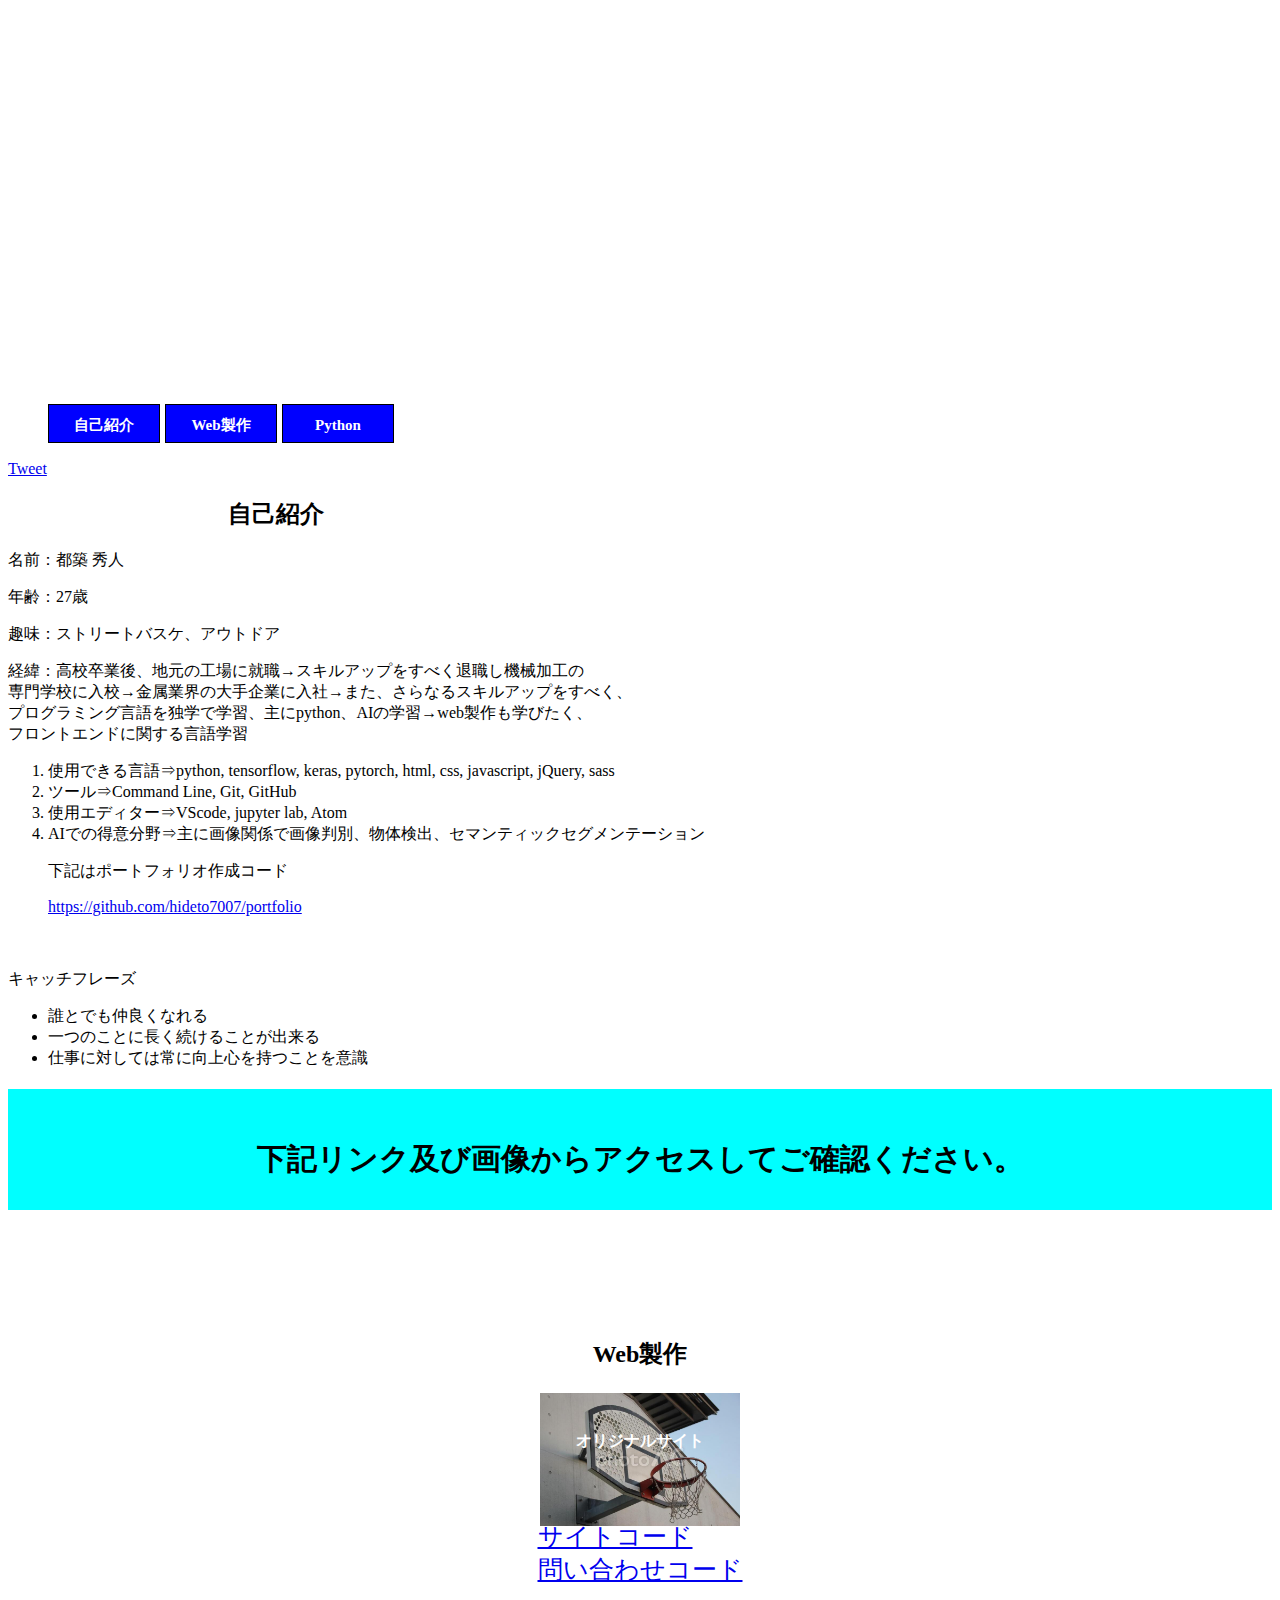
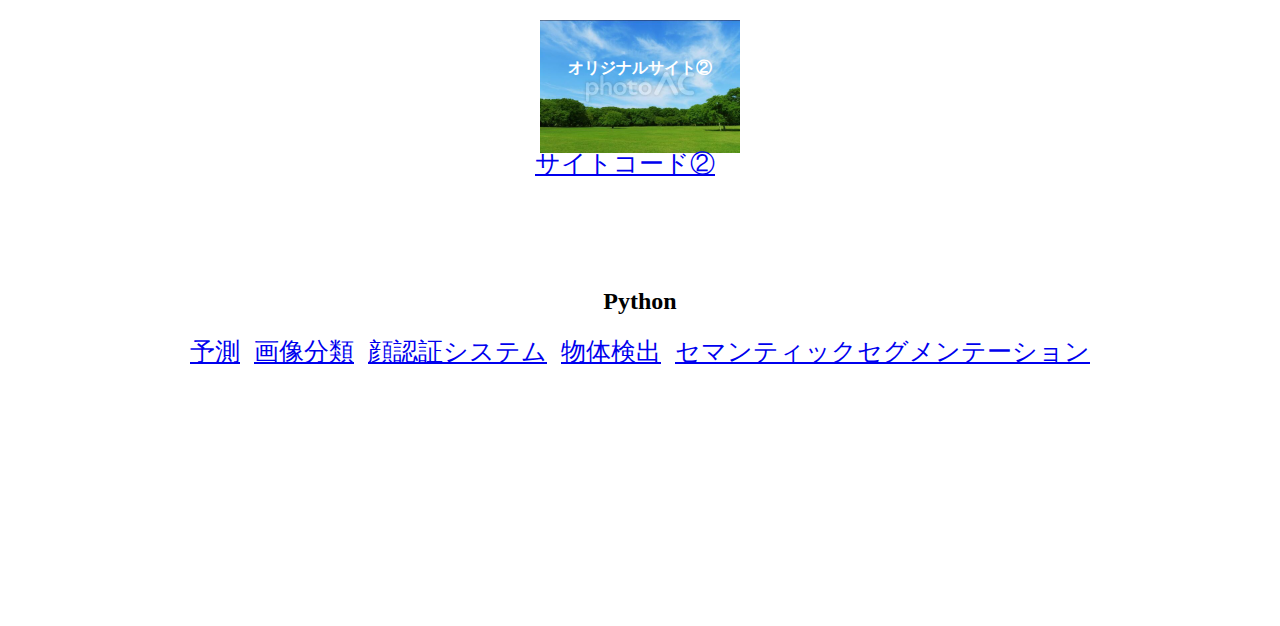
==== index.html @ 92b7dce2 "Update index.html" ====
<!DOCTYPE html>
<html>
  <head>
    <meta charset="utf-8">
    <link rel="stylesheet" href="https://hideto7007.github.io/portfolio/portfolio/portfolio_styl.css" type="text/css">
    <link rel="stylesheet" href="portfolio_styl.css" type="text/css">
    <script type="text/javascript" src="http://code.jquery.com/jquery-3.1.0.min.js"></script>
<div class="sp">
   <div class="top-wrapper">
     <h1>Welcome to Tsuzuki Hideto portfolio</h1>
   </div>
    <title>hideto.tsuzuki_portfolio</title>
</div>
  </head>
   <body>
<div class="sp1">
    <ul class="header">
      <li><a href="#1">自己紹介</a></li>
      <li><a href="#2">Web製作</a></li>
      <li><a href="#3">Python</a></li>
      <div id="fb-root"></div>
    </ul>

    <script async defer crossorigin="anonymous"
    src="https://connect.facebook.net/ja_JP/sdk.js#xfbml=1&version=v9.0" nonce="zoAlOxCt"></script>

    <div class="fb-like" data-href="https://developers.facebook.com/docs/plugins/" data-width="" data-layout="button"
    data-action="like" data-size="small" data-share="true"></div>
    <a href="https://twitter.com/share?ref_src=twsrc%5Etfw" class="twitter-share-button"
    data-show-count="false">Tweet</a>
    <script async src="https://platform.twitter.com/widgets.js" charset="utf-8"></script>


    <div class="content_1" id="1">
      <h2>自己紹介</h2>
      <p>名前：都築 秀人</p>
      <p>年齢：27歳</p>
      <p>趣味：ストリートバスケ、アウトドア</p>
      <p>経緯：高校卒業後、地元の工場に就職→スキルアップをすべく退職し機械加工の<br>
        専門学校に入校→金属業界の大手企業に入社→また、さらなるスキルアップをすべく、<br>
        プログラミング言語を独学で学習、主にpython、AIの学習→web製作も学びたく、<br>
        フロントエンドに関する言語学習
     </p>
    <ol>
      <li>使用できる言語⇒python, tensorflow, keras, pytorch, html, css, javascript, jQuery, sass</li>
      <li>ツール⇒Command Line, Git, GitHub</li>
      <li>使用エディター⇒VScode, jupyter lab, Atom</li>
      <li>AIでの得意分野⇒主に画像関係で画像判別、物体検出、セマンティックセグメンテーション</li>
      <p>下記はポートフォリオ作成コード</p>
      <a href="https://github.com/hideto7007/portfolio">https://github.com/hideto7007/portfolio</a>
    </ol>
    　<p>キャッチフレーズ</p>
    <ul>
      <li>誰とでも仲良くなれる</li>
      <li>一つのことに長く続けることが出来る</li>
      <li>仕事に対しては常に向上心を持つことを意識</li>
    </ul>
     <h1>下記リンク及び画像からアクセスしてご確認ください。
     </h1>
   </div>
    <div class="content_2" id="2">
      <h2>Web製作</h2>
      <div class="web_all">
      <div class="web">
      <h4>オリジナルサイト</h4>
      <a href="https://hideto7007.github.io/original_web_site/" target="_blank"><img src="https://hideto7007.github.io/portfolio/webサイト紹介壁紙画像/web.jpg"  width="200">
      </div>
      <div class="web_code"><a href="https://github.com/hideto7007/original_web_site">サイトコード</a></div>
      <div class="web_code1"><a href="https://github.com/hideto7007/lnquiry">問い合わせコード</a></div>
      </div>
      <div class="web_all2">
      <div class="web1">
      <h4>オリジナルサイト②</h4>
      <a href="https://hideto7007.github.io/original_web_site2/" target="_blank"><img src="https://hideto7007.github.io/portfolio/webサイト紹介壁紙画像/web②.jpg"  width="200">
      </div>
      <div class="web_code1_1">
      <a href="https://github.com/hideto7007/original_web_site2">サイトコード②</a></div>
      </div>
      </div>
    <div class="content_3" id="3">
      <h2>Python</h2>
      <a href="https://github.com/hideto7007/python_prediction">予測</a>
      <a href="https://github.com/hideto7007/python_image-classification">画像分類</a>
      <a href="https://github.com/hideto7007/Face_recognition_system">顔認証システム</a>
      <a href="https://github.com/hideto7007/Object-Detection">物体検出</a>
      <a href="https://github.com/hideto7007/Semantic-Segmentation">セマンティックセグメンテーション</a>
    </div>
</div>
</body>
</html>
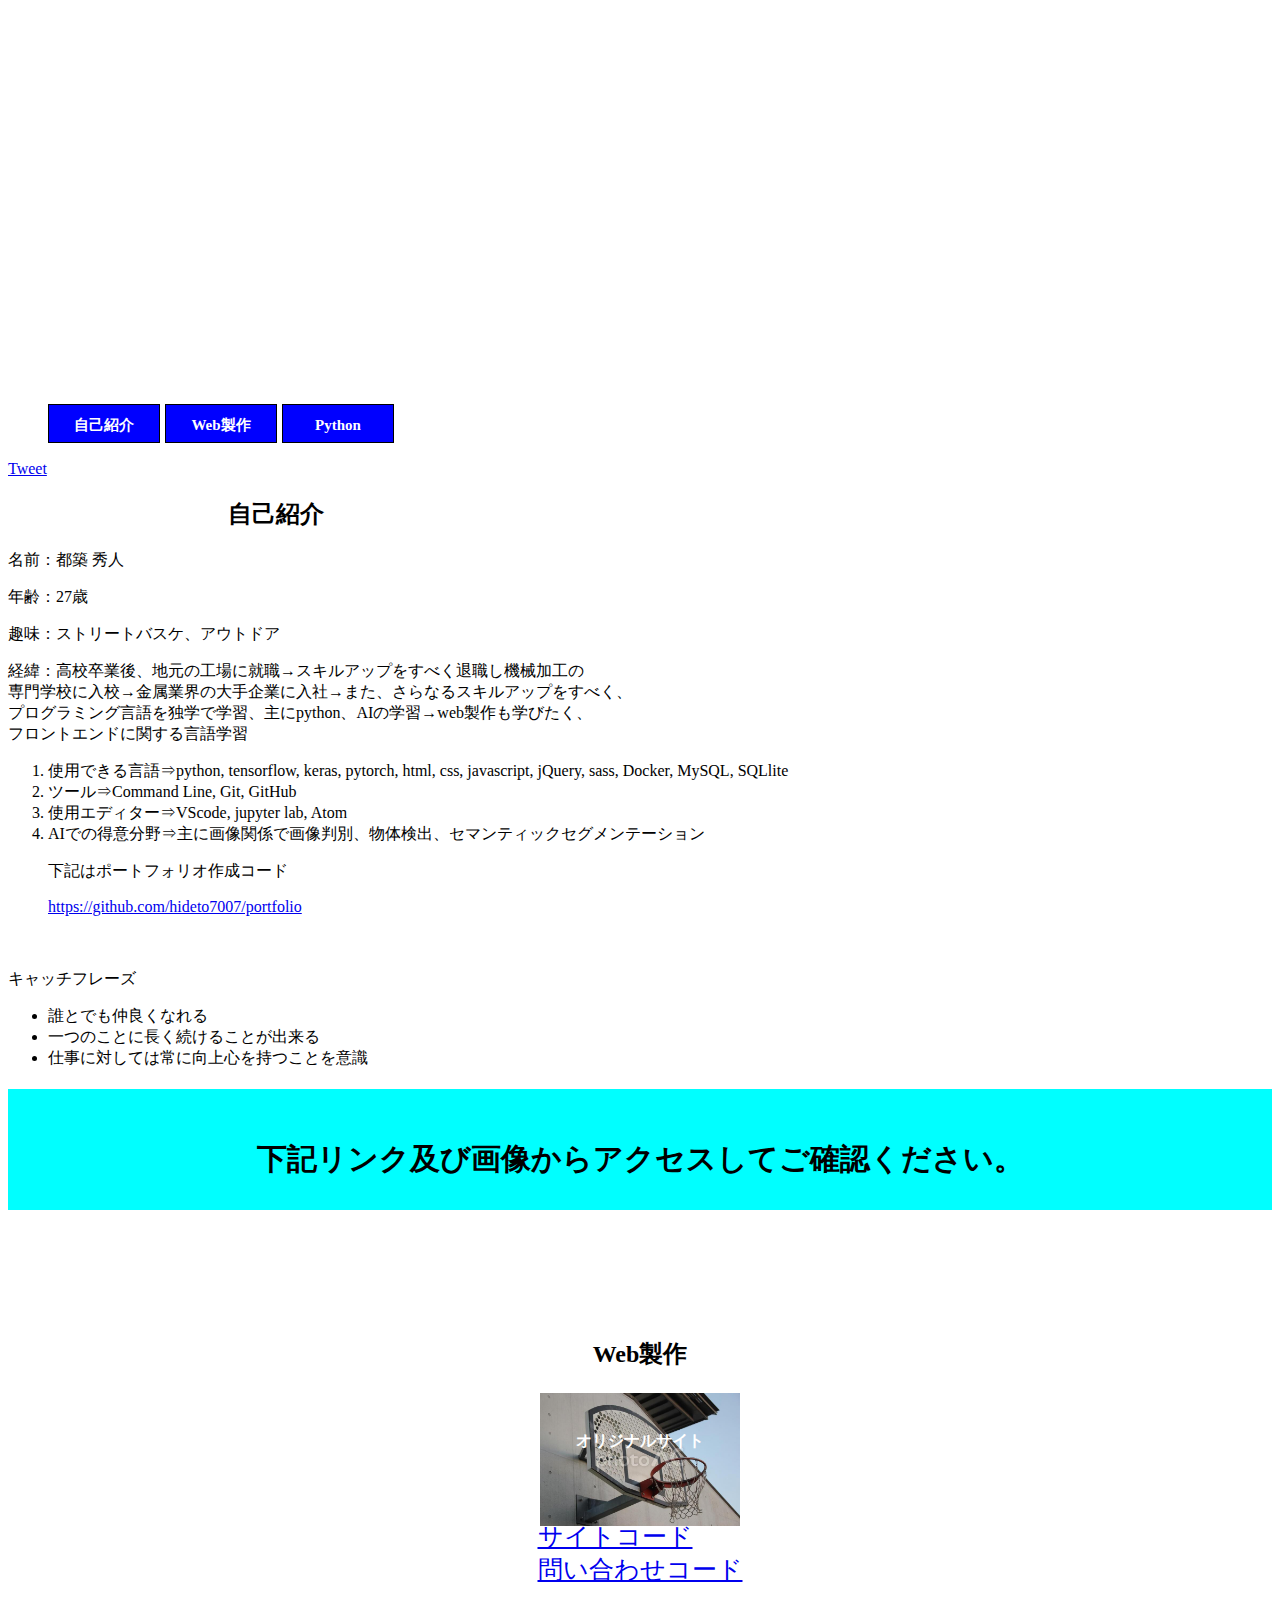
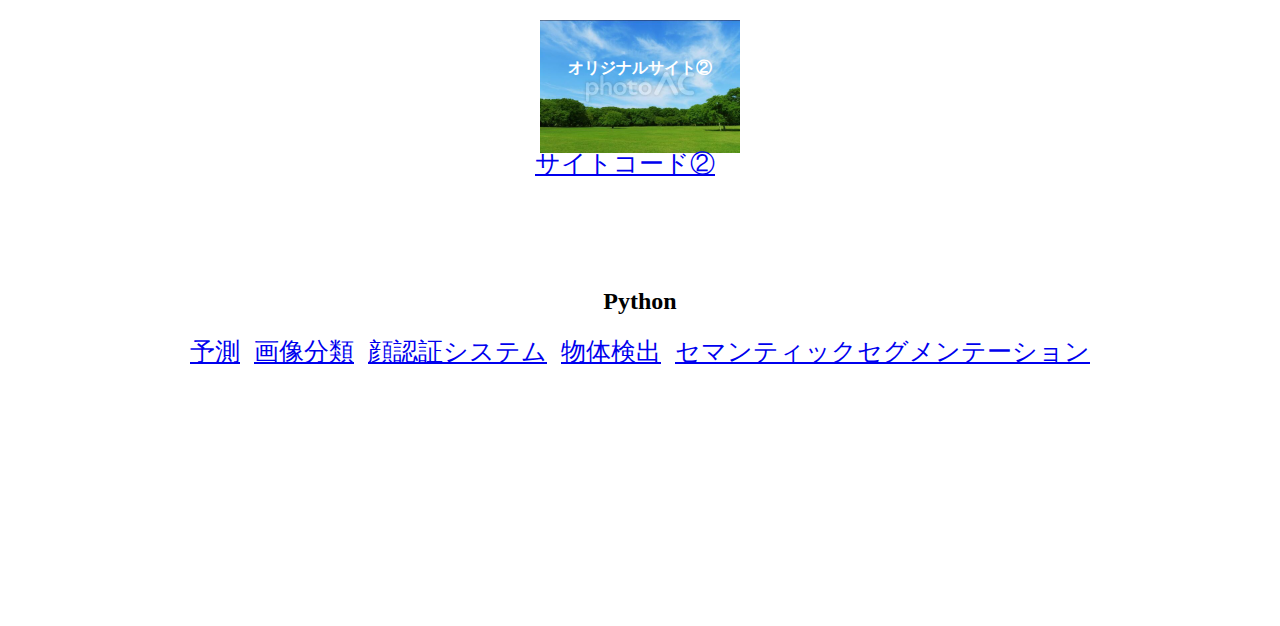
==== commit 98dbdd54: "Update index.html" ====
--- a/index.html
+++ b/index.html
@@ -42,7 +42,7 @@
         フロントエンドに関する言語学習
      </p>
     <ol>
-      <li>使用できる言語⇒python, tensorflow, keras, pytorch, html, css, javascript, jQuery, sass</li>
+      <li>使用できる言語⇒python, tensorflow, keras, pytorch, html, css, javascript, jQuery, sass, Docker, MySQL, SQLlite</li>
       <li>ツール⇒Command Line, Git, GitHub</li>
       <li>使用エディター⇒VScode, jupyter lab, Atom</li>
       <li>AIでの得意分野⇒主に画像関係で画像判別、物体検出、セマンティックセグメンテーション</li>
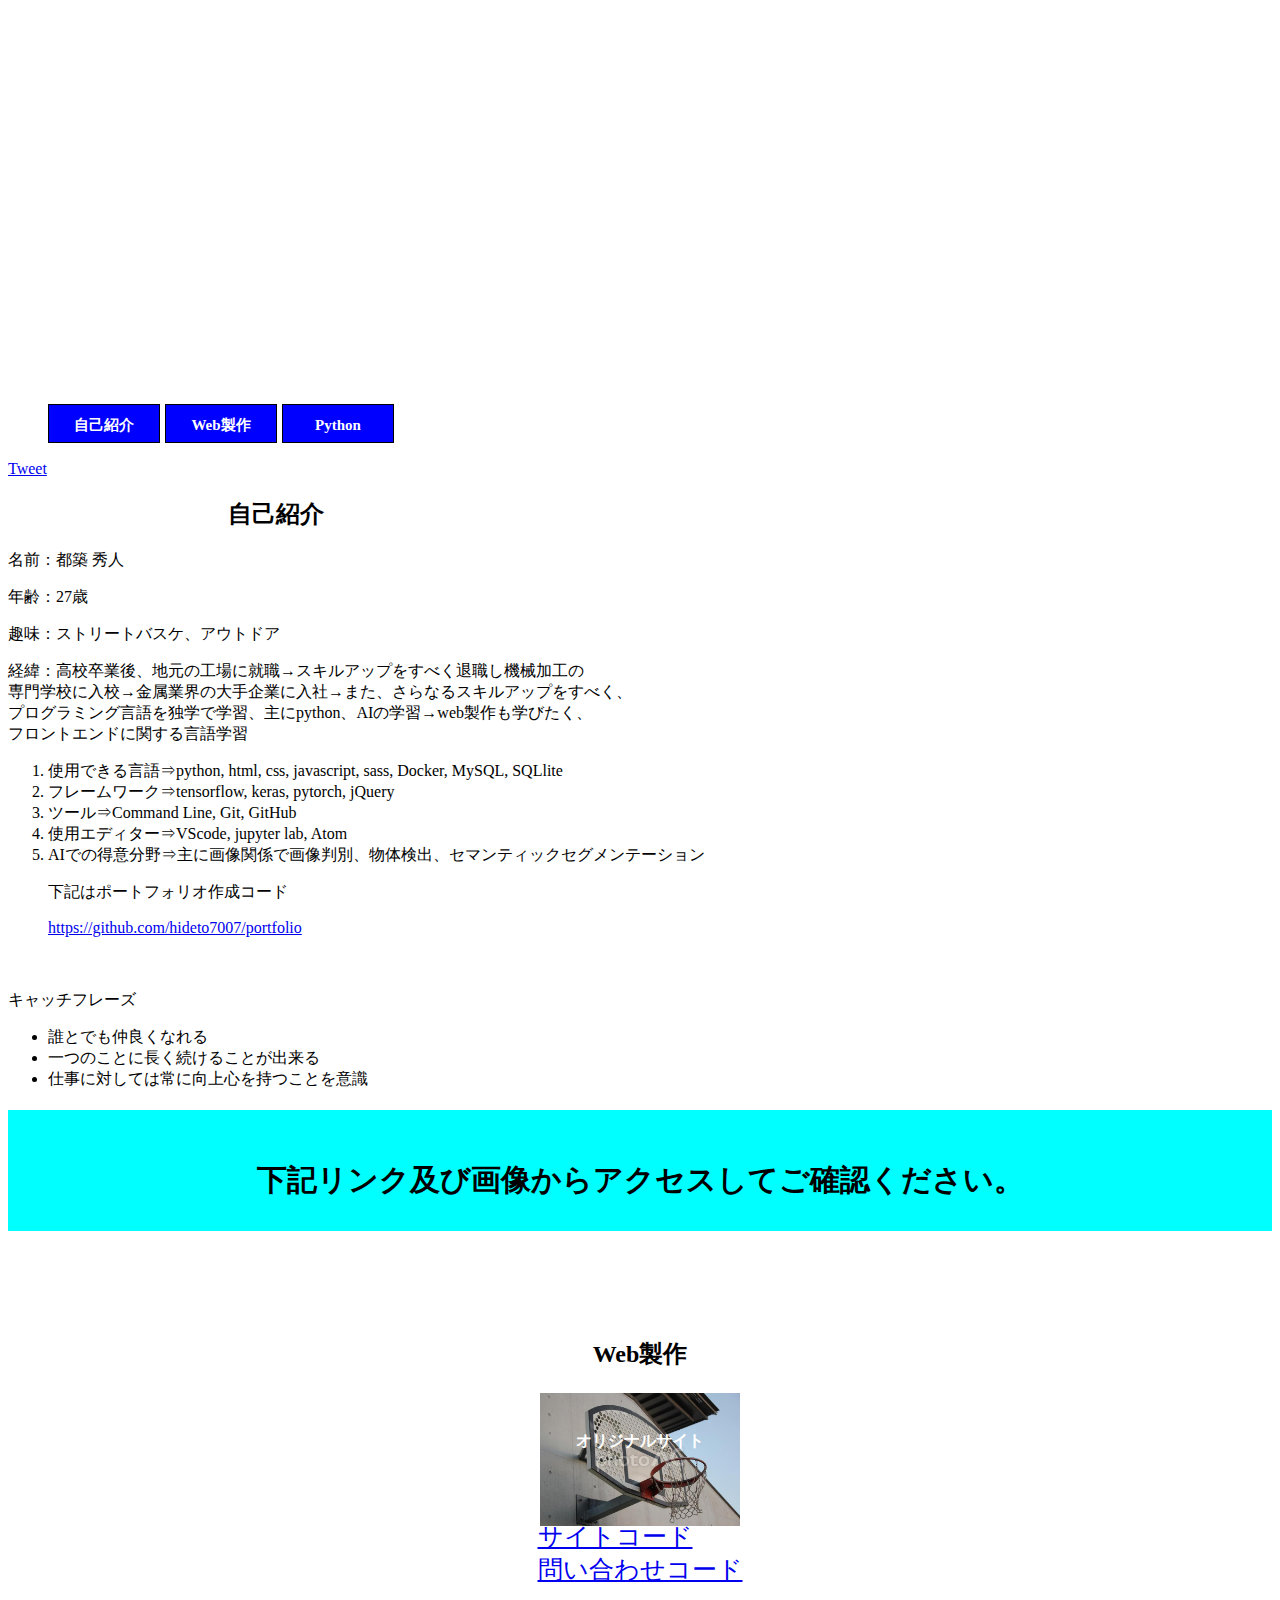
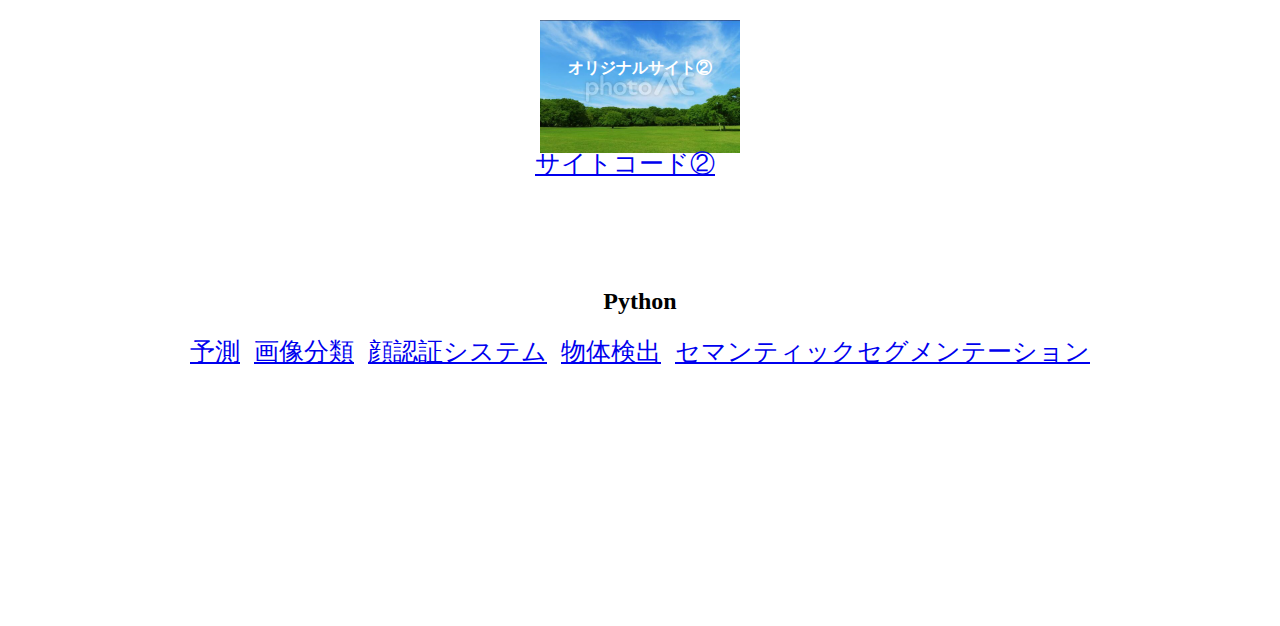
==== commit 6f2bfb02: "内容修正" ====
--- a/index.html
+++ b/index.html
@@ -42,7 +42,8 @@
         フロントエンドに関する言語学習
      </p>
     <ol>
-      <li>使用できる言語⇒python, tensorflow, keras, pytorch, html, css, javascript, jQuery, sass, Docker, MySQL, SQLlite</li>
+      <li>使用できる言語⇒python, html, css, javascript, sass, Docker, MySQL, SQLlite</li>
+      <li>フレームワーク⇒tensorflow, keras, pytorch, jQuery</li>
       <li>ツール⇒Command Line, Git, GitHub</li>
       <li>使用エディター⇒VScode, jupyter lab, Atom</li>
       <li>AIでの得意分野⇒主に画像関係で画像判別、物体検出、セマンティックセグメンテーション</li>
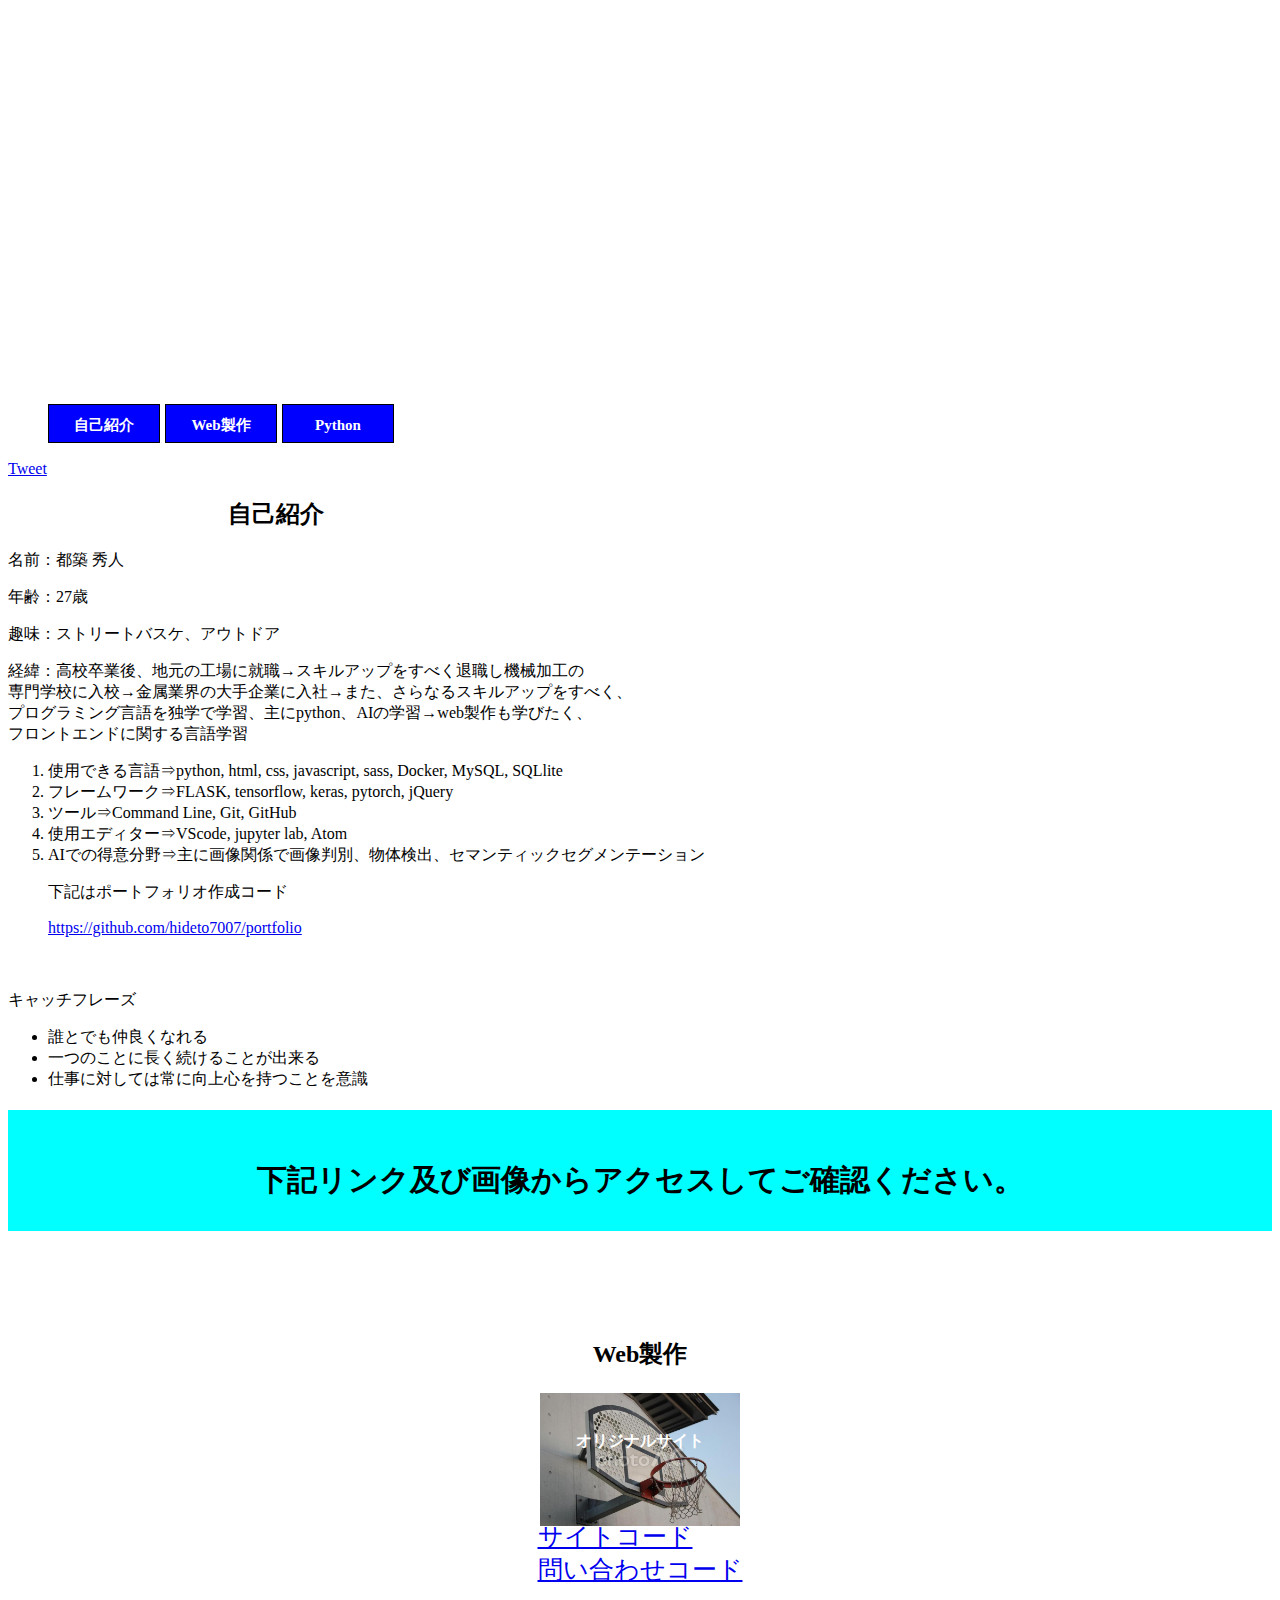
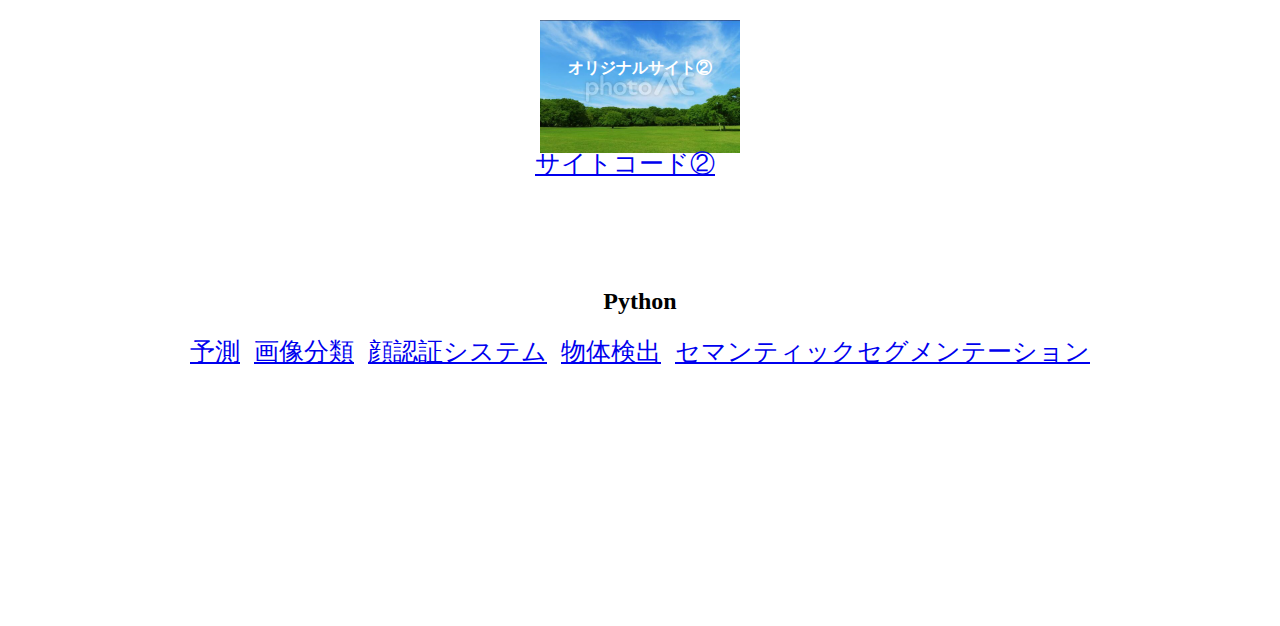
==== commit cfc1d003: "フレームワーク追加" ====
--- a/index.html
+++ b/index.html
@@ -43,7 +43,7 @@
      </p>
     <ol>
       <li>使用できる言語⇒python, html, css, javascript, sass, Docker, MySQL, SQLlite</li>
-      <li>フレームワーク⇒tensorflow, keras, pytorch, jQuery</li>
+      <li>フレームワーク⇒FLASK, tensorflow, keras, pytorch, jQuery</li>
       <li>ツール⇒Command Line, Git, GitHub</li>
       <li>使用エディター⇒VScode, jupyter lab, Atom</li>
       <li>AIでの得意分野⇒主に画像関係で画像判別、物体検出、セマンティックセグメンテーション</li>
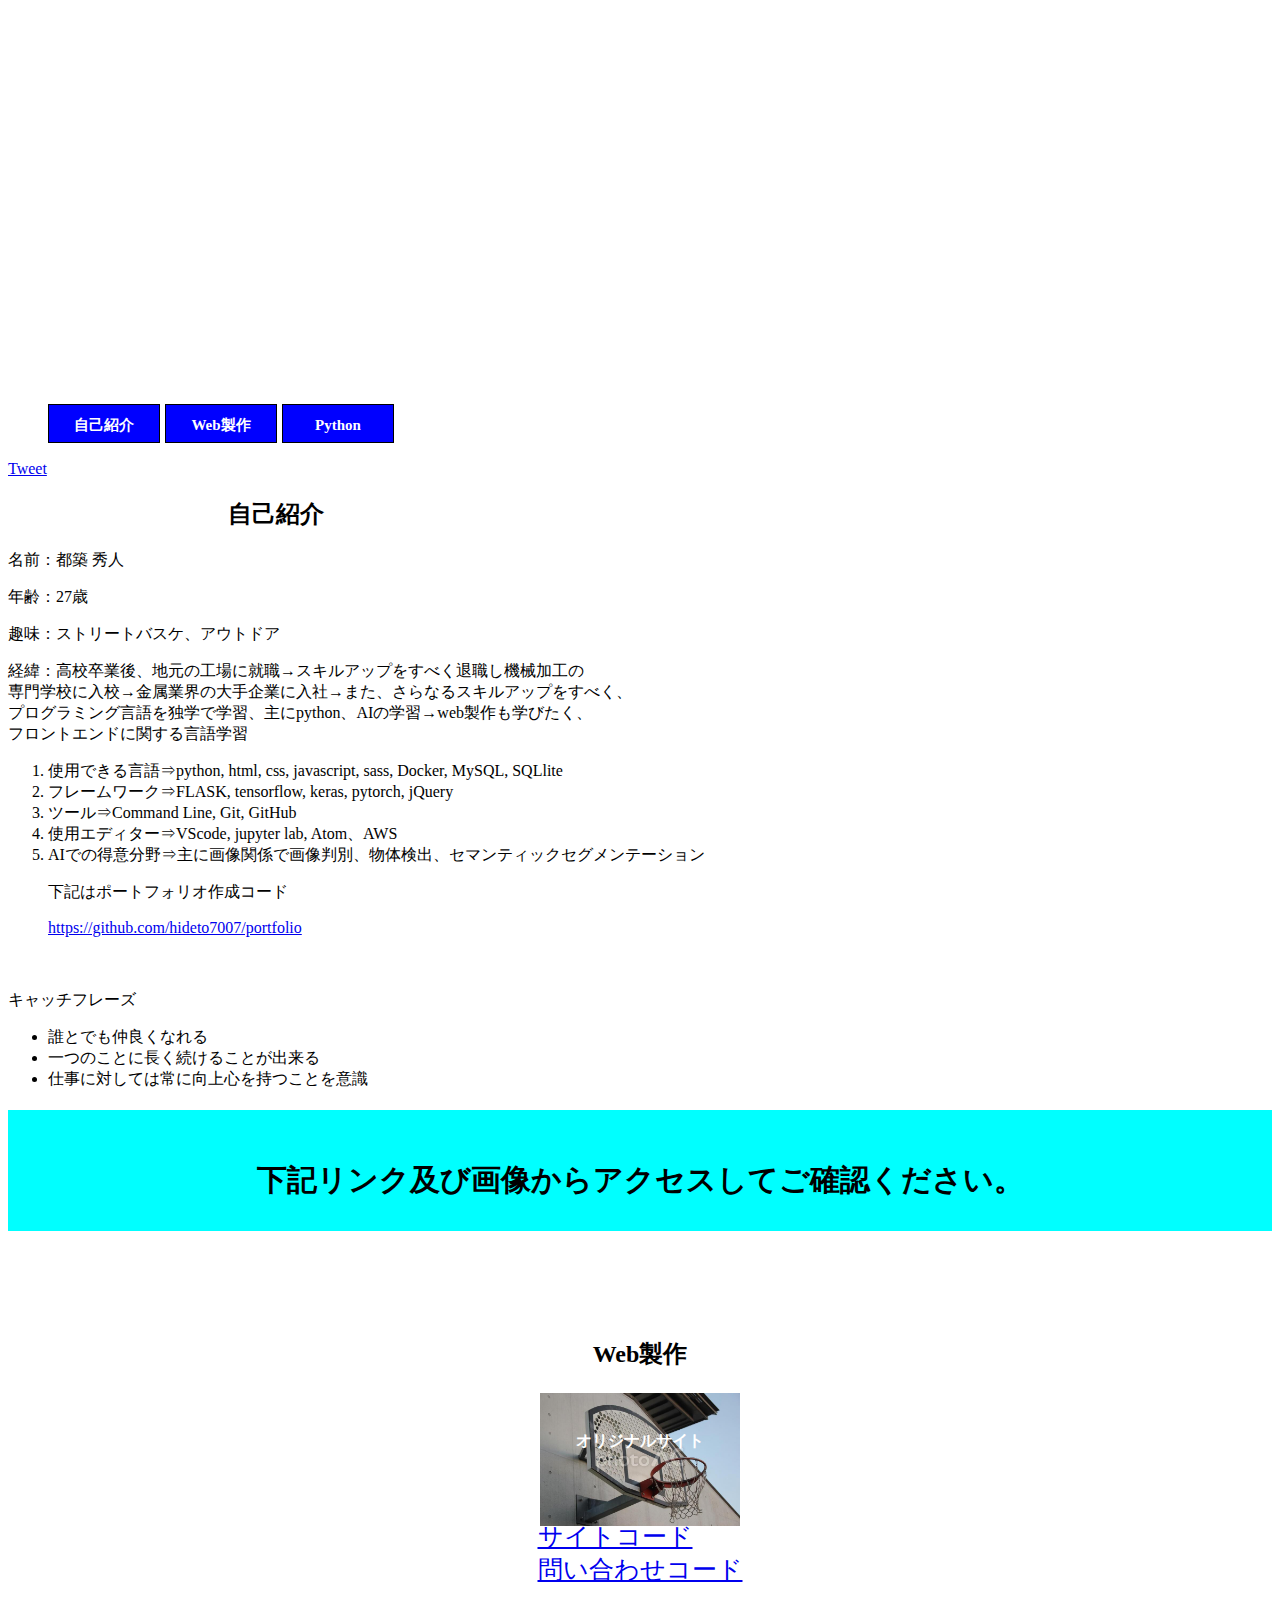
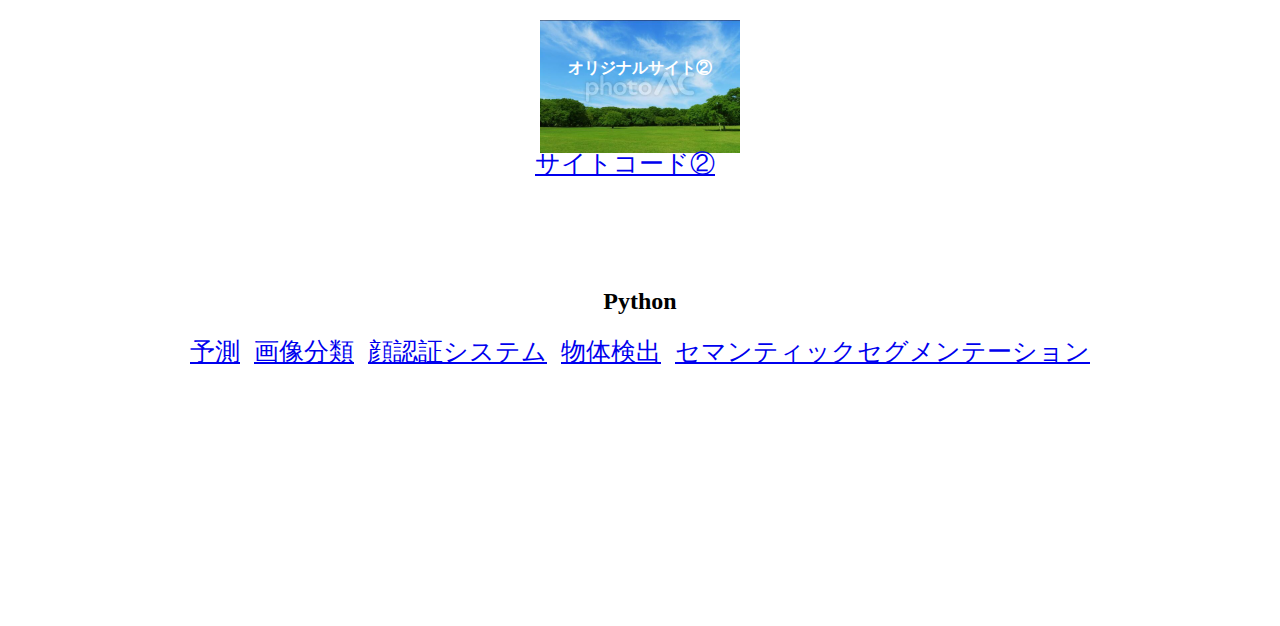
==== commit b9999cda: "エディター追加" ====
--- a/index.html
+++ b/index.html
@@ -45,7 +45,7 @@
       <li>使用できる言語⇒python, html, css, javascript, sass, Docker, MySQL, SQLlite</li>
       <li>フレームワーク⇒FLASK, tensorflow, keras, pytorch, jQuery</li>
       <li>ツール⇒Command Line, Git, GitHub</li>
-      <li>使用エディター⇒VScode, jupyter lab, Atom</li>
+      <li>使用エディター⇒VScode, jupyter lab, Atom、AWS</li>
       <li>AIでの得意分野⇒主に画像関係で画像判別、物体検出、セマンティックセグメンテーション</li>
       <p>下記はポートフォリオ作成コード</p>
       <a href="https://github.com/hideto7007/portfolio">https://github.com/hideto7007/portfolio</a>
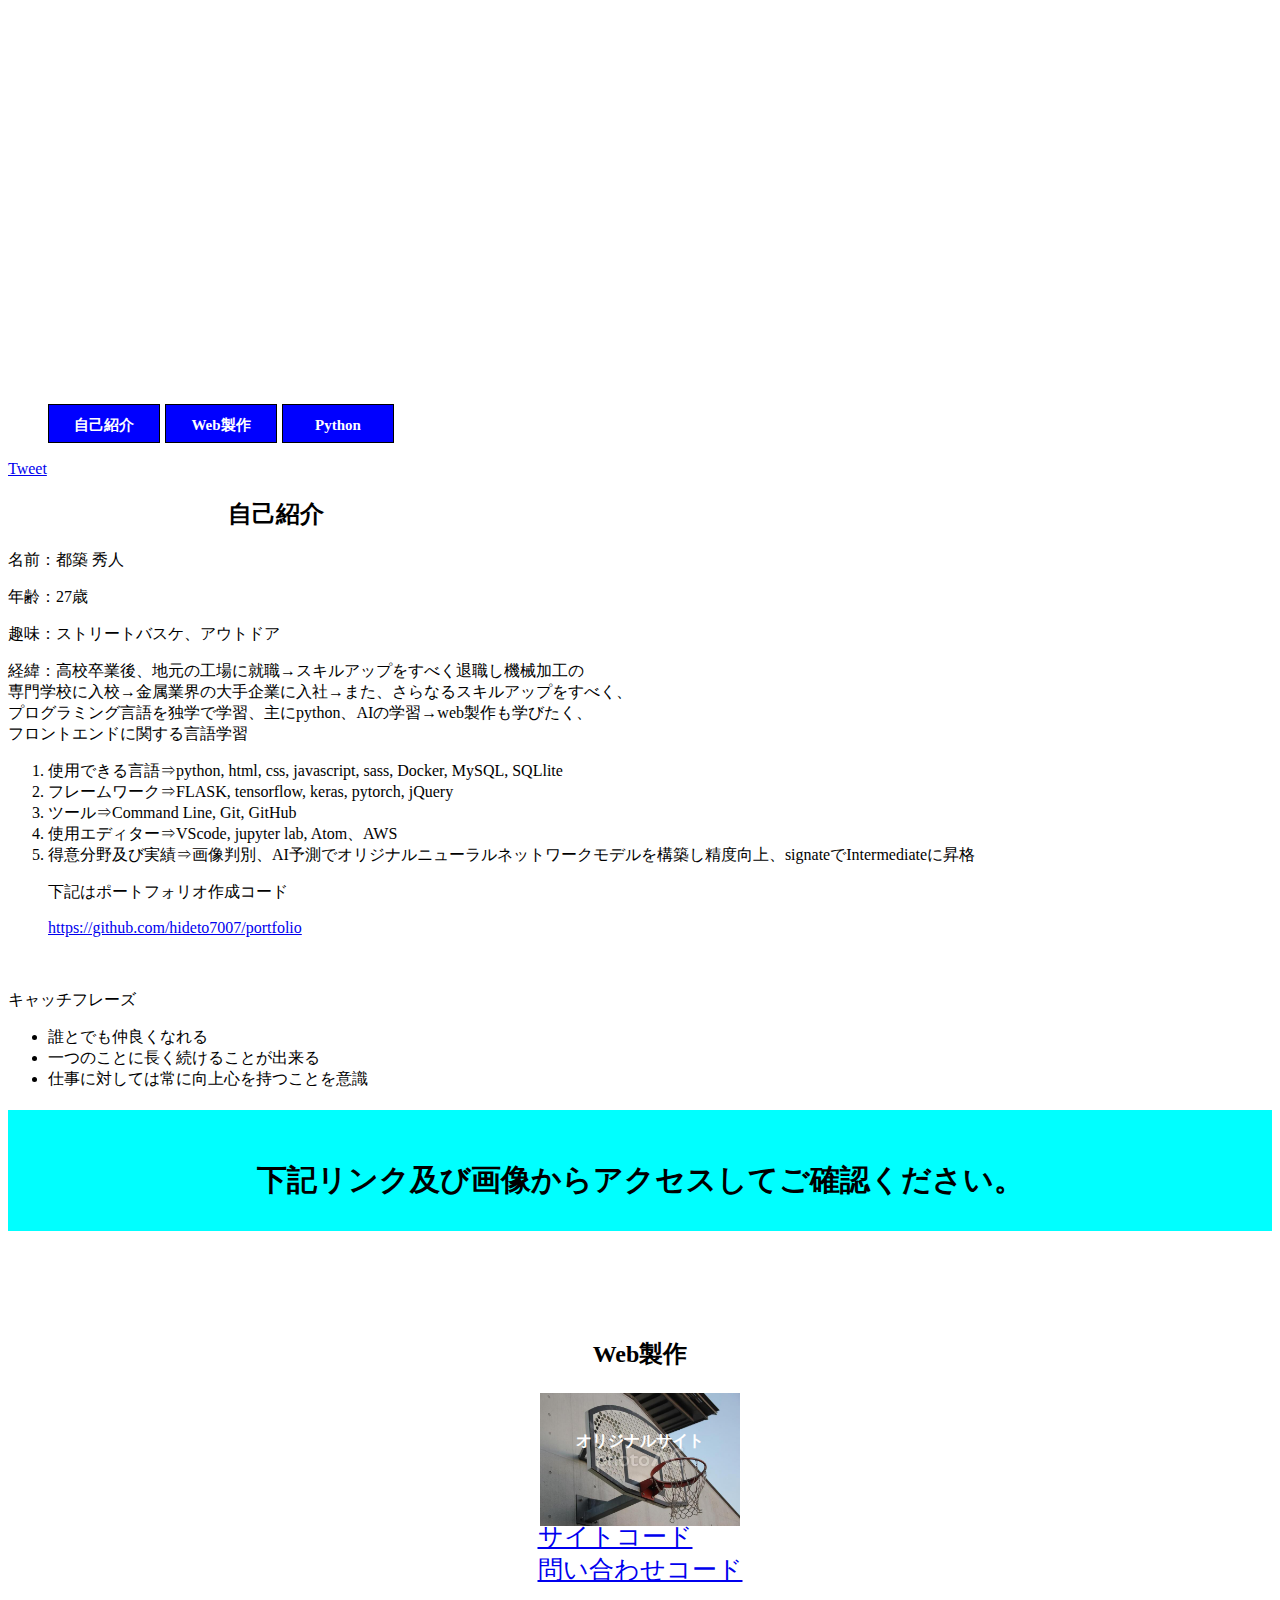
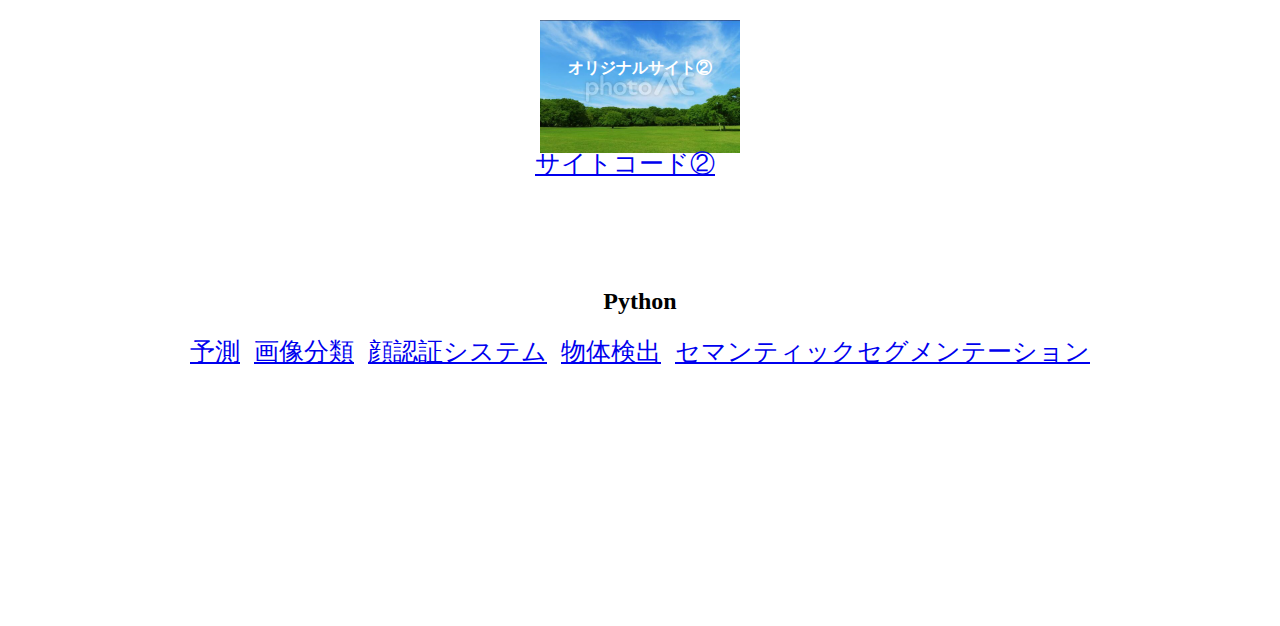
==== commit 90989ae8: "修正" ====
--- a/index.html
+++ b/index.html
@@ -46,7 +46,7 @@
       <li>フレームワーク⇒FLASK, tensorflow, keras, pytorch, jQuery</li>
       <li>ツール⇒Command Line, Git, GitHub</li>
       <li>使用エディター⇒VScode, jupyter lab, Atom、AWS</li>
-      <li>AIでの得意分野⇒主に画像関係で画像判別、物体検出、セマンティックセグメンテーション</li>
+      <li>得意分野及び実績⇒画像判別、AI予測でオリジナルニューラルネットワークモデルを構築し精度向上、signateでIntermediateに昇格</li>
       <p>下記はポートフォリオ作成コード</p>
       <a href="https://github.com/hideto7007/portfolio">https://github.com/hideto7007/portfolio</a>
     </ol>
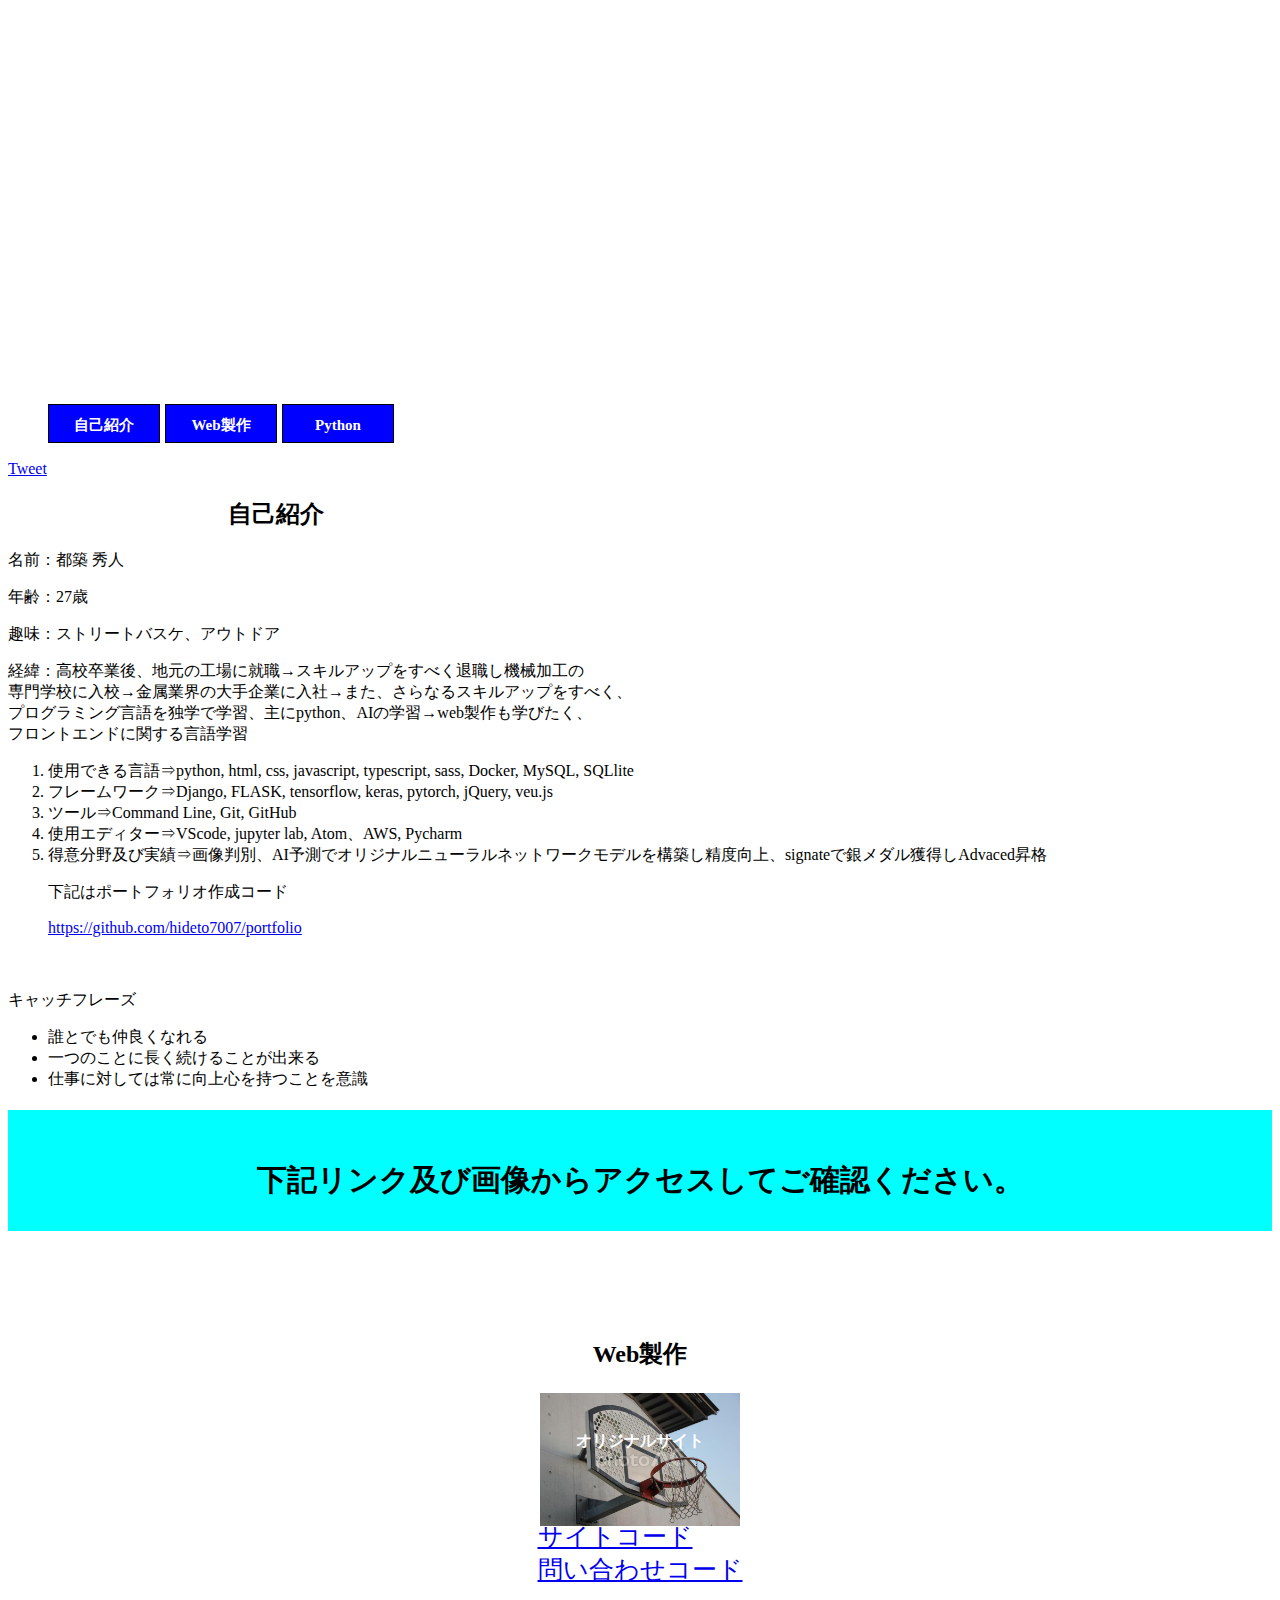
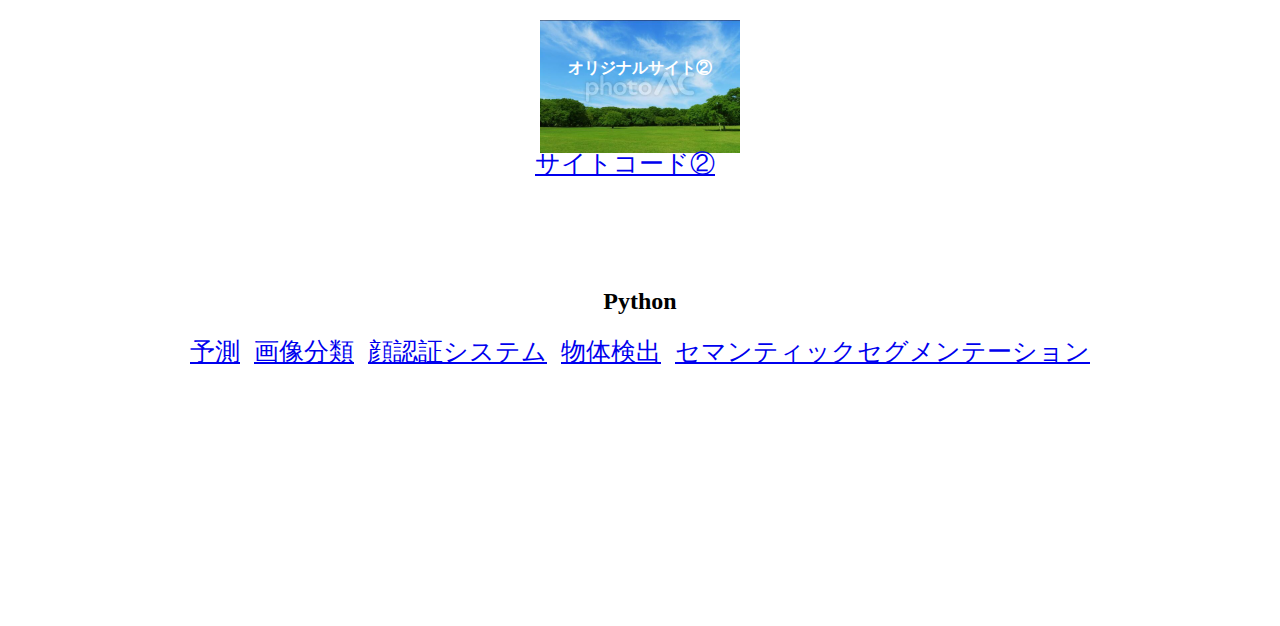
==== commit 8dd1f500: "Update index.html" ====
--- a/index.html
+++ b/index.html
@@ -42,11 +42,11 @@
         フロントエンドに関する言語学習
      </p>
     <ol>
-      <li>使用できる言語⇒python, html, css, javascript, sass, Docker, MySQL, SQLlite</li>
-      <li>フレームワーク⇒FLASK, tensorflow, keras, pytorch, jQuery</li>
+      <li>使用できる言語⇒python, html, css, javascript, typescript, sass, Docker, MySQL, SQLlite</li>
+      <li>フレームワーク⇒Django, FLASK, tensorflow, keras, pytorch, jQuery, veu.js</li>
       <li>ツール⇒Command Line, Git, GitHub</li>
-      <li>使用エディター⇒VScode, jupyter lab, Atom、AWS</li>
-      <li>得意分野及び実績⇒画像判別、AI予測でオリジナルニューラルネットワークモデルを構築し精度向上、signateでIntermediateに昇格</li>
+      <li>使用エディター⇒VScode, jupyter lab, Atom、AWS, Pycharm</li>
+      <li>得意分野及び実績⇒画像判別、AI予測でオリジナルニューラルネットワークモデルを構築し精度向上、signateで銀メダル獲得しAdvaced昇格</li>
       <p>下記はポートフォリオ作成コード</p>
       <a href="https://github.com/hideto7007/portfolio">https://github.com/hideto7007/portfolio</a>
     </ol>
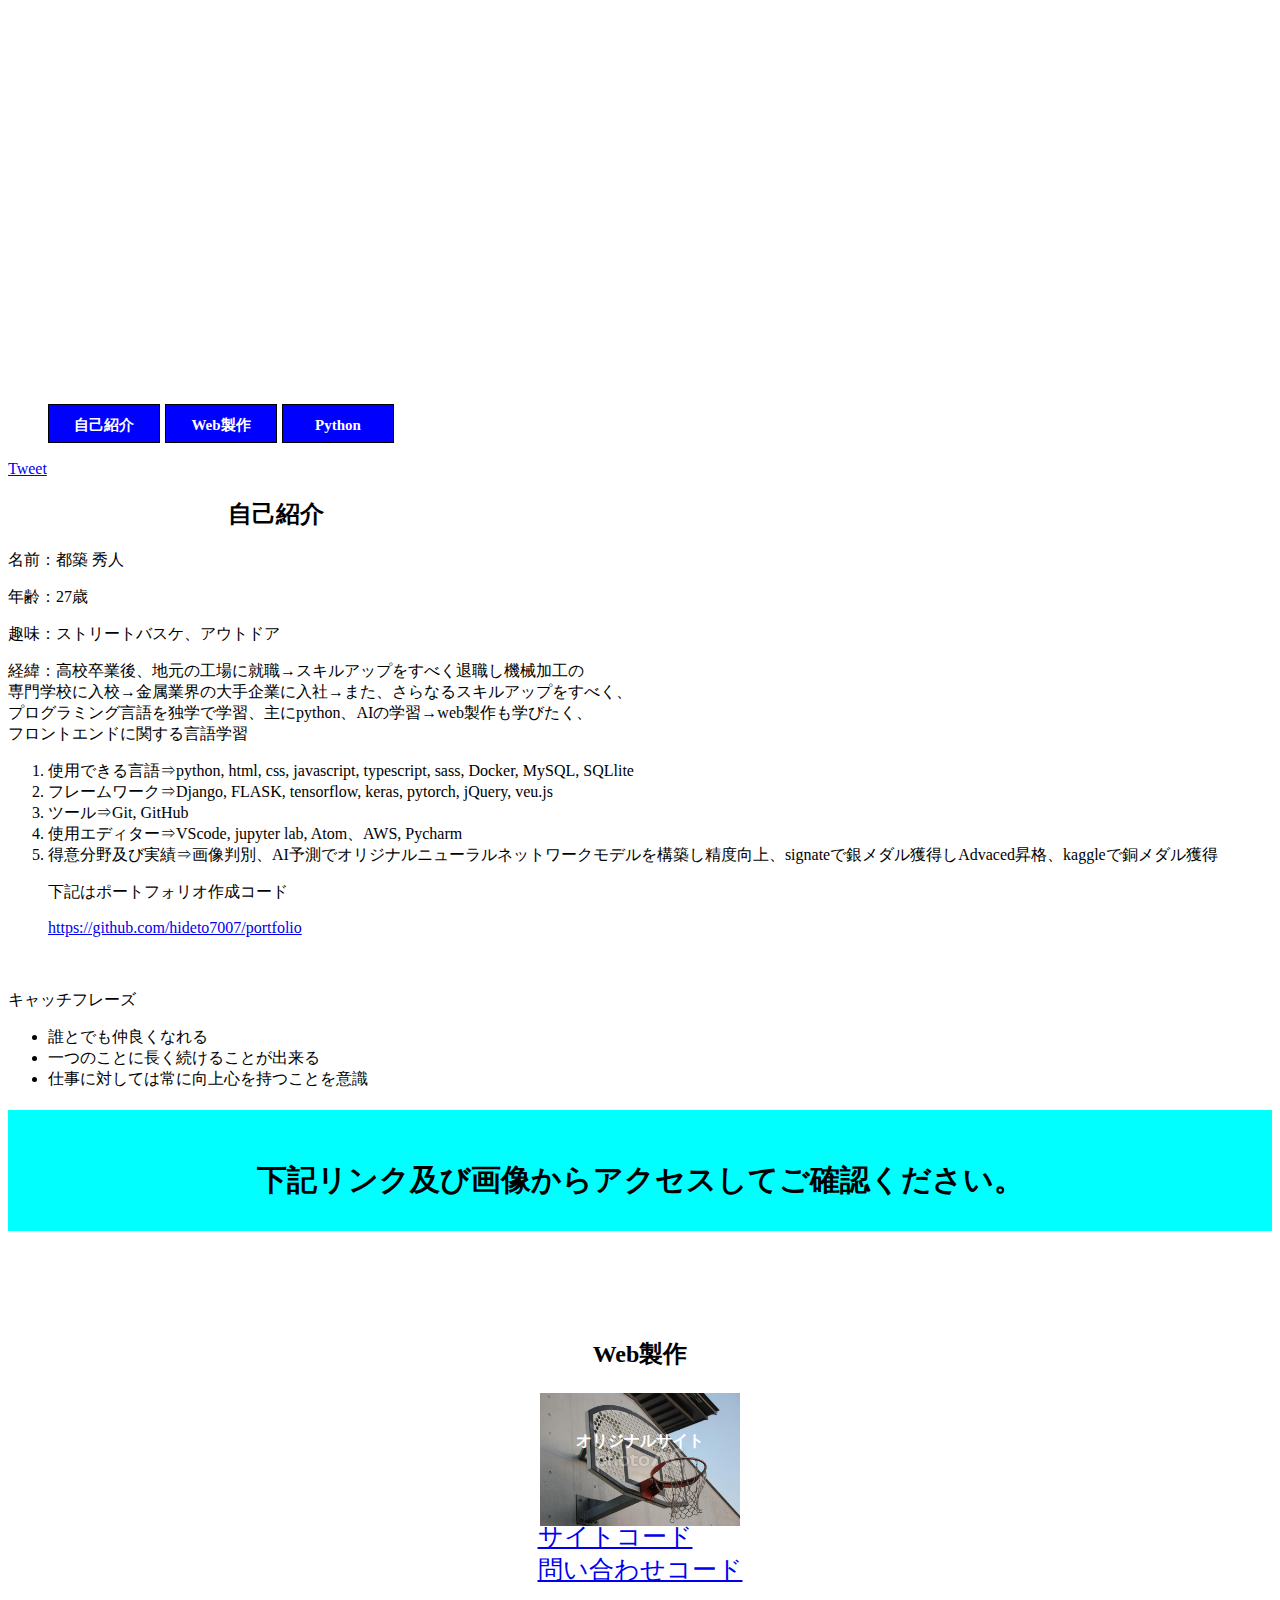
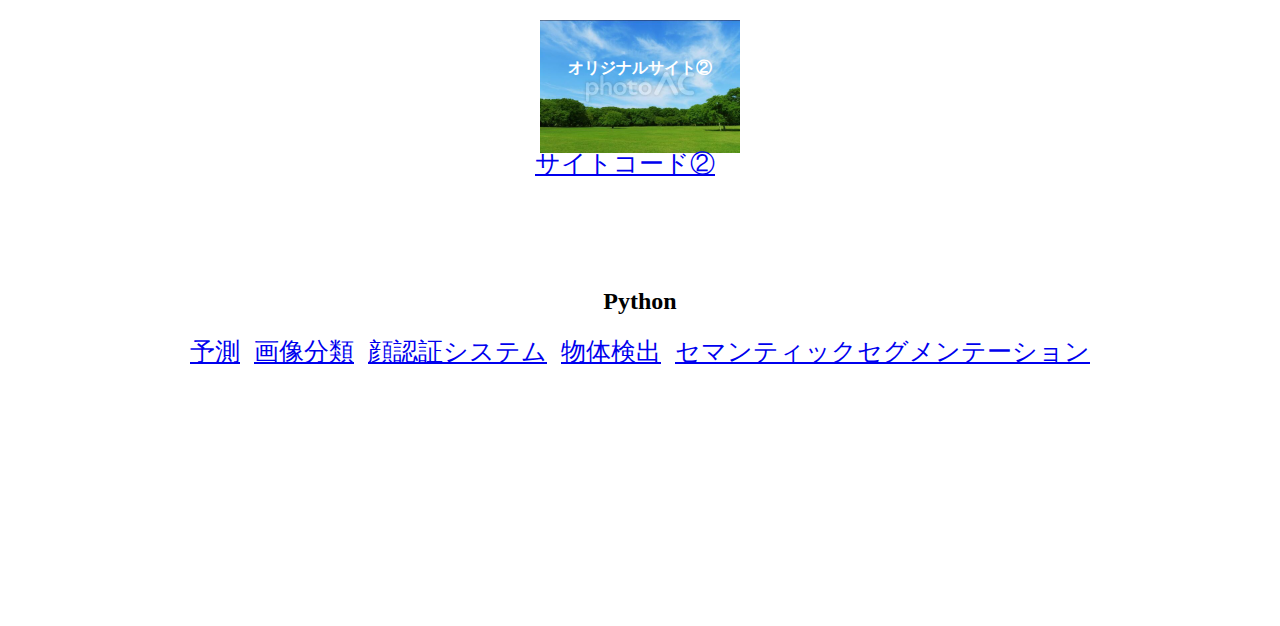
==== commit aa015ce1: "得意分野及び" ====
--- a/index.html
+++ b/index.html
@@ -44,9 +44,9 @@
     <ol>
       <li>使用できる言語⇒python, html, css, javascript, typescript, sass, Docker, MySQL, SQLlite</li>
       <li>フレームワーク⇒Django, FLASK, tensorflow, keras, pytorch, jQuery, veu.js</li>
-      <li>ツール⇒Command Line, Git, GitHub</li>
+      <li>ツール⇒Git, GitHub</li>
       <li>使用エディター⇒VScode, jupyter lab, Atom、AWS, Pycharm</li>
-      <li>得意分野及び実績⇒画像判別、AI予測でオリジナルニューラルネットワークモデルを構築し精度向上、signateで銀メダル獲得しAdvaced昇格</li>
+      <li>得意分野及び実績⇒画像判別、AI予測でオリジナルニューラルネットワークモデルを構築し精度向上、signateで銀メダル獲得しAdvaced昇格、kaggleで銅メダル獲得</li>
       <p>下記はポートフォリオ作成コード</p>
       <a href="https://github.com/hideto7007/portfolio">https://github.com/hideto7007/portfolio</a>
     </ol>
